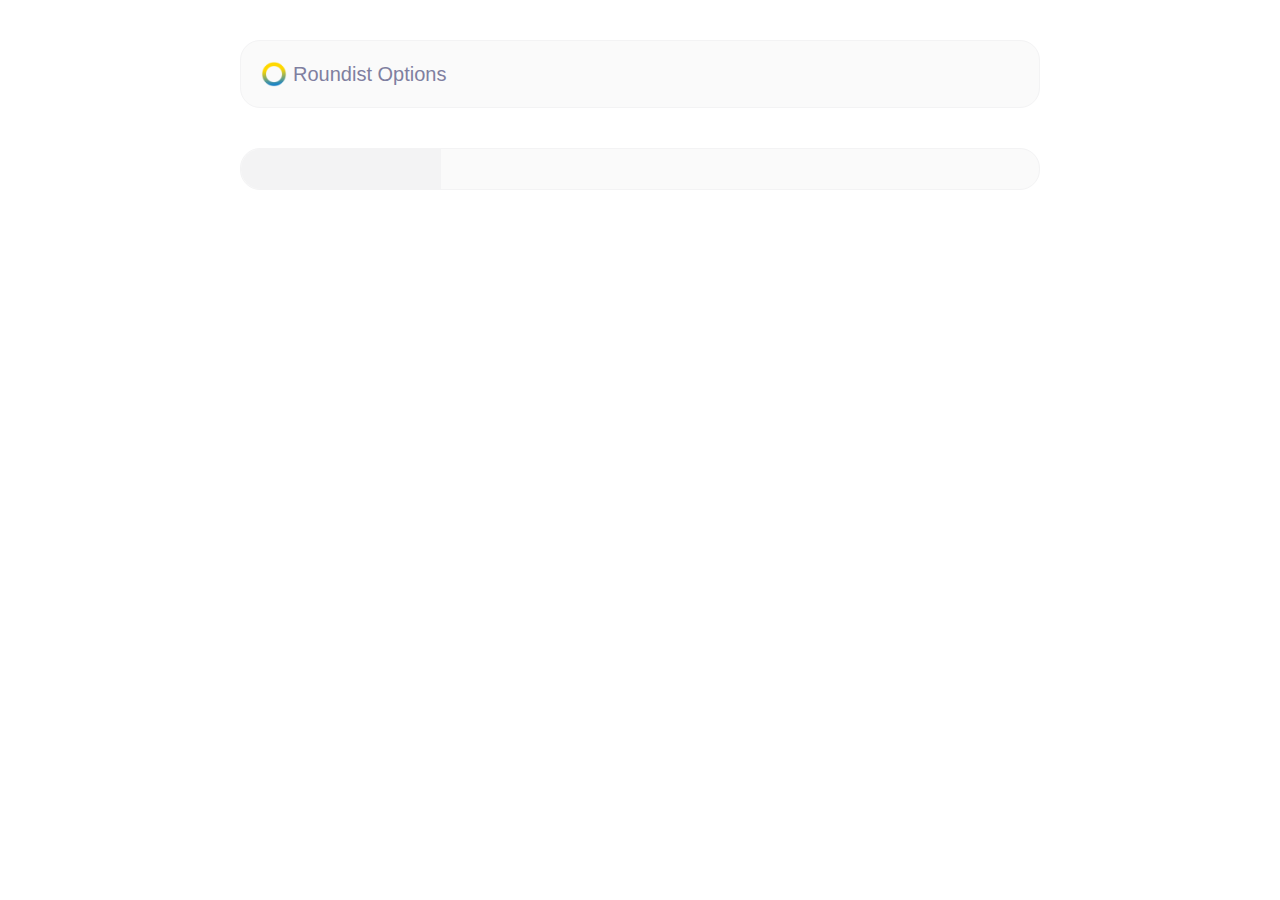
==== options/index.html @ 587b2d06 "0.4.0" ====
<!DOCTYPE html>
<html lang="en">
  <head>
    <link rel="stylesheet" href="style.css" />
    <title>Roundist options</title>
    <link
      rel="shortcut icon"
      href="../images/roundist-32.png"
      type="image/png"
    />
    <script src="defaults.js"></script>
    <script src="index.js" defer></script>
  </head>
  <body class="rnd-body">
    <h1 class="rnd-title">Roundist Options</h1>
    <main class="rnd-main" id="main">
      <nav class="rnd-nav" id="nav">
        <ul class="rnd-nav__list" id="navList">
        </ul>
      </nav>
      <div class="rnd-sections" id="sections">
      </div>
    </main>
    
  </body>
</html>
---- options/style.css ----
@import url('../root.css');

.rnd-body {
  background-color: var(--main-bg-color);
  background: #fff;
  color: var(--main-text-color);
  font-family: var(--main-font);
  font-size: 14px;
  font-weight: 300;
  user-select: none;
}

.rnd-title {
  display: flex;
  width: 800px;
  margin: 40px auto;
  border-radius: 20px;
  padding: 20px;
  background: #fff;
  background: #fafafa;
  /* background: var(--second-bg-color); */
  border: 1px solid var(--main-bg-color);
  font-size: 20px;
  font-weight: 300;
  align-items: center;
}

.rnd-title::before {
  content: "";
  display: inline-block;
  width: 26px;
  height: 26px;
  margin-right: 6px;
  background-image: url('../images/roundist-32.png');
  background-repeat: no-repeat;
  background-size: contain;
}

.rnd-main {
  width: 800px;
  margin: 40px auto;
  border-radius: 20px;
  background: var(--second-bg-color);
  background: #fafafa;
  border: 1px solid var(--main-bg-color);
  display: grid;
  grid-template-columns: 200px 600px;
}

.rnd-nav {
  width: 100%;
  border-radius: 20px 0 0 20px;
  background: var(--second-bg-color);
  background: var(--main-bg-color);
  padding: 20px 0;
}

.rnd-nav__item {
  list-style: none;
}

.rnd-nav__button {
  width: 100%;
  border: none;
  appearance: none;
  outline: none;
  background: none;
  padding: 10px 20px;
  font-weight: normal;
  cursor: pointer;
  text-align: left;
}

.rnd-nav__button_active, .rnd-nav__button:hover, .rnd-nav__button:focus {
  position: relative;
  outline: none;
  color: var(--title-text-color);
  /* font-weight: 600; */
}

.rnd-nav__button_active::before {
  position: absolute;
  left: 0;
  content: "";
  display: inline-block;
  width: 14px;
  height: 14px;
  background-image: url('../images/roundist-active-32.png');
  background-repeat: no-repeat;
  background-size: contain;
  opacity: .8;
}

.rnd-sections {
  position: relative;
}

.rnd-section {
  display: none;
  padding: 20px;
}

.rnd-section_active {
  display: block;
}

.rnd-section__title {
  color: var(--title-text-color);
  font-size: 16px;
  margin-bottom: 30px;
}

.rnd-section__option {
  margin: 20px 0;
}

.rnd-section__option_disabled {
  opacity: .2;
}

.rnd-section__option_disabled .rnd-section__label::before, .rnd-section__option_disabled .rnd-section__label::after  {
  cursor: auto;
}

.rnd-section__label {
  position: relative;
  width: max-content;
  display: flex;
  align-items: center;
}

.rnd-section__label::after {
  content: "";
  display: inline-block;
  margin-left: 10px;
  width: 28px;
  height: 14px;
  border: 1px solid var(--main-text-color);
  border-radius: 20px;
  background: #fff;
  cursor: pointer;
}
.rnd-section__label::before {
  content: "";
  display: inline-block;
  position: absolute;
  right: 14px;
  width: 14px;
  height: 14px;
  border: 1px solid #1c84c555;
  border-radius: 50%;
  background: #fff;
  cursor: pointer;
  z-index: 1000;
  transition: .2s;
}

.rnd-section__checkbox:checked ~ .rnd-section__label::after {
  background: var(--main-gradient);
  background: var(--color-blue);
  background: var(--main-text-color);
}
.rnd-section__checkbox:checked ~  .rnd-section__label::before {
  right: 0;
}

.rnd-section__checkbox {
  position: absolute;
  top: 0;
  left: 0;
  opacity: 0;
}
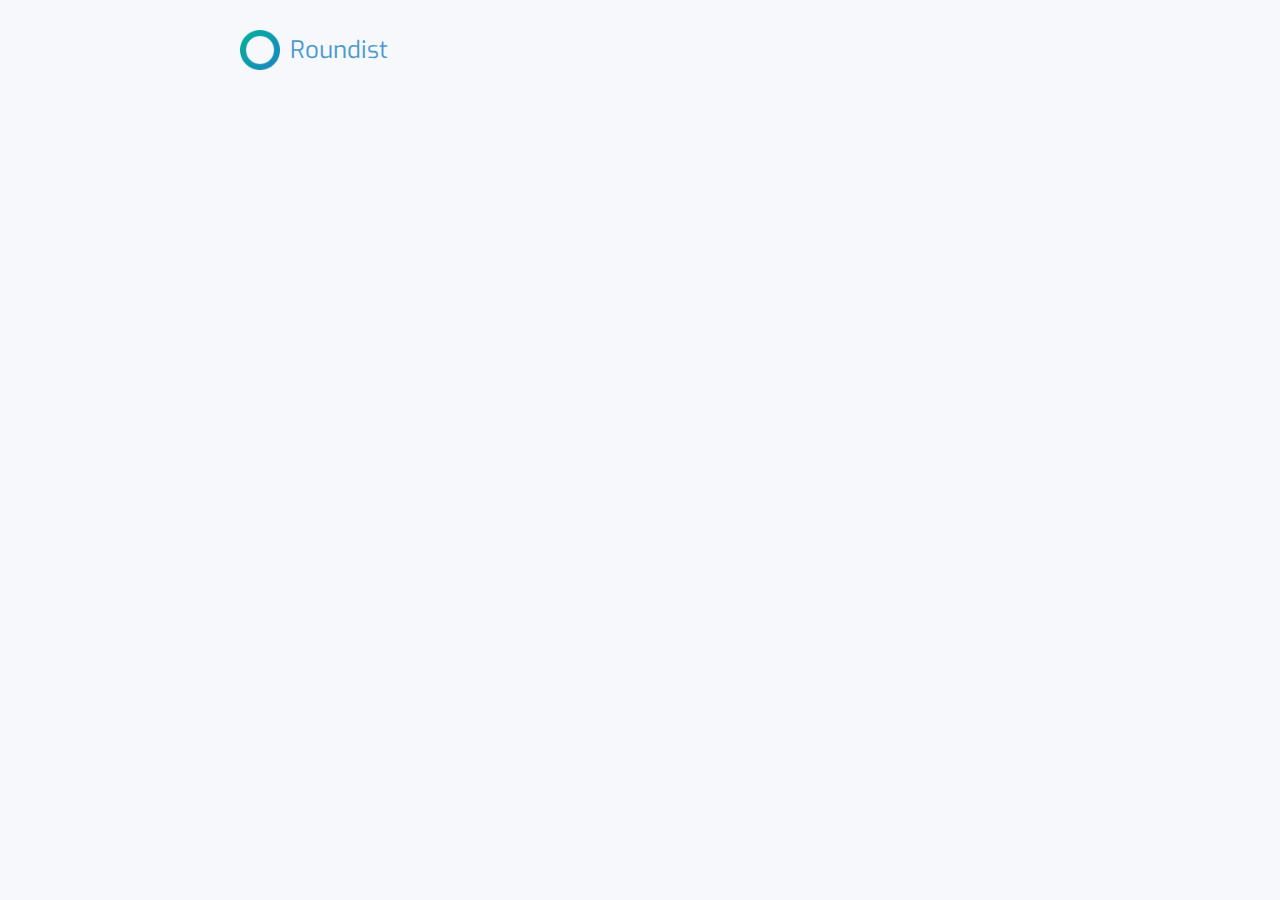
==== commit 92b5fa95: "1.0.1" ====
--- a/options/index.html
+++ b/options/index.html
@@ -1,26 +1,25 @@
 <!DOCTYPE html>
 <html lang="en">
-  <head>
-    <link rel="stylesheet" href="style.css" />
-    <title>Roundist options</title>
-    <link
-      rel="shortcut icon"
-      href="../images/roundist-32.png"
-      type="image/png"
-    />
-    <script src="defaults.js"></script>
-    <script src="index.js" defer></script>
-  </head>
-  <body class="rnd-body">
-    <h1 class="rnd-title">Roundist Options</h1>
-    <main class="rnd-main" id="main">
-      <nav class="rnd-nav" id="nav">
-        <ul class="rnd-nav__list" id="navList">
-        </ul>
-      </nav>
-      <div class="rnd-sections" id="sections">
-      </div>
-    </main>
-    
-  </body>
+    <head>
+        <link rel="stylesheet" href="style.css" />
+        <title>Roundist options</title>
+        <link
+            rel="shortcut icon"
+            href="../images/roundist-32.png"
+            type="image/png"
+        />
+        <script src="defaults.js"></script>
+        <script src="index.js" defer></script>
+    </head>
+    <body class="rnd-options__body">
+        <header class="rnd-options__header">
+            <img
+                src="../images/roundist-48.png"
+                alt="Roundist Logo"
+                class="rnd-options__logo"
+            />
+            <p class="rnd-options_title">Roundist</p>
+        </header>
+        <main class="rnd-options_main" id="main"></main>
+    </body>
 </html>
--- a/options/style.css
+++ b/options/style.css
@@ -1,172 +1,168 @@
 @import url('../root.css');
 
-.rnd-body {
-  background-color: var(--main-bg-color);
-  background: #fff;
-  color: var(--main-text-color);
-  font-family: var(--main-font);
-  font-size: 14px;
-  font-weight: 300;
-  user-select: none;
+html {
+    background-color: var(--rnd-second-bg-color);
 }
 
-.rnd-title {
-  display: flex;
-  width: 800px;
-  margin: 40px auto;
-  border-radius: 20px;
-  padding: 20px;
-  background: #fff;
-  background: #fafafa;
-  /* background: var(--second-bg-color); */
-  border: 1px solid var(--main-bg-color);
-  font-size: 20px;
-  font-weight: 300;
-  align-items: center;
+.rnd-options__body {
+    margin: auto;
+    width: 800px;
+    user-select: none;
+    padding: 15px 0;
 }
 
-.rnd-title::before {
-  content: "";
-  display: inline-block;
-  width: 26px;
-  height: 26px;
-  margin-right: 6px;
-  background-image: url('../images/roundist-32.png');
-  background-repeat: no-repeat;
-  background-size: contain;
+.rnd-options__header {
+    padding-top: 15px;
+    display: flex;
+    gap: 10px;
+    align-items: center;
 }
 
-.rnd-main {
-  width: 800px;
-  margin: 40px auto;
-  border-radius: 20px;
-  background: var(--second-bg-color);
-  background: #fafafa;
-  border: 1px solid var(--main-bg-color);
-  display: grid;
-  grid-template-columns: 200px 600px;
+.rnd-options__logo {
+    width: 40px;
 }
 
-.rnd-nav {
-  width: 100%;
-  border-radius: 20px 0 0 20px;
-  background: var(--second-bg-color);
-  background: var(--main-bg-color);
-  padding: 20px 0;
+.rnd-options_title {
+    font-weight: normal;
+    font-size: 24px;
+    font-family: Exo;
+    color: var(--rnd-color-blue);
+    opacity: .8;
 }
 
-.rnd-nav__item {
-  list-style: none;
+.rnd-options__section {
+    position: relative;
+    margin-top: 35px;
 }
 
-.rnd-nav__button {
-  width: 100%;
-  border: none;
-  appearance: none;
-  outline: none;
-  background: none;
-  padding: 10px 20px;
-  font-weight: normal;
-  cursor: pointer;
-  text-align: left;
+.rnd-options__section-header-checkbox {
+    position: absolute;
+    display: block;
+    top: 0;
+    width: 0;
+    height: 0;
+    opacity: 0;
 }
 
-.rnd-nav__button_active, .rnd-nav__button:hover, .rnd-nav__button:focus {
-  position: relative;
-  outline: none;
-  color: var(--title-text-color);
-  /* font-weight: 600; */
+.rnd-options__section-header-label {
+    font-size: 20px;
+    font-family: Exo;
+    color: var(--rnd-title-text-color);
+    display: flex;
+    align-items: center;
+    gap: 10px;
+    cursor: pointer;
 }
 
-.rnd-nav__button_active::before {
-  position: absolute;
-  left: 0;
-  content: "";
-  display: inline-block;
-  width: 14px;
-  height: 14px;
-  background-image: url('../images/roundist-active-32.png');
-  background-repeat: no-repeat;
-  background-size: contain;
-  opacity: .8;
+.rnd-options__section-header-toggle {
+    position: relative;
+    display: inline-block;
+    height: 20px;
+    width: 30px;
+    border: 1px solid var(--rnd-lighter-text-color);
+    border-radius: 10px;
+    background-color: var(--rnd-main-bg-color);
 }
 
-.rnd-sections {
-  position: relative;
+.rnd-options__section-header-toggle::after {
+    content: "";
+    position: absolute;
+    top: -1px;
+    left: -1px;
+    display: block;
+    height: 20px;
+    width: 20px;
+    /* background-color: var(--rnd-section-bg-color);
+    border: 2px solid var(--rnd-color-light-blue);
+    border-radius: 50%; */
+    background: url('../images/roundist-32.png') no-repeat var(--rnd-second-bg-color);
+    background-size: contain;
+    border-radius: 50%;
+    transition: .3s;
 }
 
-.rnd-section {
-  display: none;
-  padding: 20px;
+.rnd-options__section-header-checkbox:checked + .rnd-options__section-header-label .rnd-options__section-header-toggle {
+    background-color: var(--rnd-color-light-blue);
 }
 
-.rnd-section_active {
-  display: block;
+.rnd-options__section-header-checkbox:checked + .rnd-options__section-header-label .rnd-options__section-header-toggle::after {
+    left: auto;
+    right: -1px;
 }
 
-.rnd-section__title {
-  color: var(--title-text-color);
-  font-size: 16px;
-  margin-bottom: 30px;
+.rnd-options__article {
+    margin-top: 10px;
+    background: #fff;
+    border: 1px solid var(--rnd-main-bg-color);
+    border-radius: 15px;
+    padding: 15px 20px;
+    font-size: 16px;
+    color: var(--rnd-second-text-color);
 }
 
-.rnd-section__option {
-  margin: 20px 0;
+.rnd-options__level {
+    display: flex;
+    flex-direction: column;
+    align-items: flex-start;
+    gap: 10px;
 }
 
-.rnd-section__option_disabled {
-  opacity: .2;
+.rnd-options__level .rnd-options__level {
+    margin-left: 25px;
 }
 
-.rnd-section__option_disabled .rnd-section__label::before, .rnd-section__option_disabled .rnd-section__label::after  {
-  cursor: auto;
+.rnd-options__section-checkbox {
+    position: absolute;
+    display: block;
+    top: 0;
+    width: 0;
+    height: 0;
+    opacity: 0;
 }
 
-.rnd-section__label {
-  position: relative;
-  width: max-content;
-  display: flex;
-  align-items: center;
+.rnd-options__section-label {
+    display: flex;
+    align-items: center;
+    gap: 5px;
+    cursor: pointer;
 }
 
-.rnd-section__label::after {
-  content: "";
-  display: inline-block;
-  margin-left: 10px;
-  width: 28px;
-  height: 14px;
-  border: 1px solid var(--main-text-color);
-  border-radius: 20px;
-  background: #fff;
-  cursor: pointer;
-}
-.rnd-section__label::before {
-  content: "";
-  display: inline-block;
-  position: absolute;
-  right: 14px;
-  width: 14px;
-  height: 14px;
-  border: 1px solid #1c84c555;
-  border-radius: 50%;
-  background: #fff;
-  cursor: pointer;
-  z-index: 1000;
-  transition: .2s;
+.rnd-options__section-toggle {
+    position: relative;
+    display: inline-block;
+    height: 16px;
+    width: 24px;
+    border: 1px solid var(--rnd-lighter-text-color);
+    border-radius: 8px;
+    background-color: #fff;
 }
 
-.rnd-section__checkbox:checked ~ .rnd-section__label::after {
-  background: var(--main-gradient);
-  background: var(--color-blue);
-  background: var(--main-text-color);
-}
-.rnd-section__checkbox:checked ~  .rnd-section__label::before {
-  right: 0;
+.rnd-options__section-toggle::after {
+    content: "";
+    position: absolute;
+    top: -1px;
+    left: -1px;
+    display: block;
+    height: 16px;
+    width: 16px;
+    /* background-color: var(--rnd-section-bg-color);
+    border: 2px solid var(--rnd-color-light-blue);
+    border-radius: 50%; */
+    background: url('../images/roundist-32.png') no-repeat var(--rnd-second-bg-color);
+    background-size: contain;
+    border-radius: 50%;
+    transition: .3s;
 }
 
-.rnd-section__checkbox {
-  position: absolute;
-  top: 0;
-  left: 0;
-  opacity: 0;
+.rnd-options__section-checkbox:checked + .rnd-options__section-label .rnd-options__section-toggle {
+    background-color: var(--rnd-color-lighter-blue);
+}
+
+.rnd-options__section-checkbox:checked + .rnd-options__section-label .rnd-options__section-toggle::after {
+    left: auto;
+    right: -1px;
+}
+
+.rnd-options__section-checkbox:disabled + .rnd-options__section-label {
+    opacity: .3;
 }